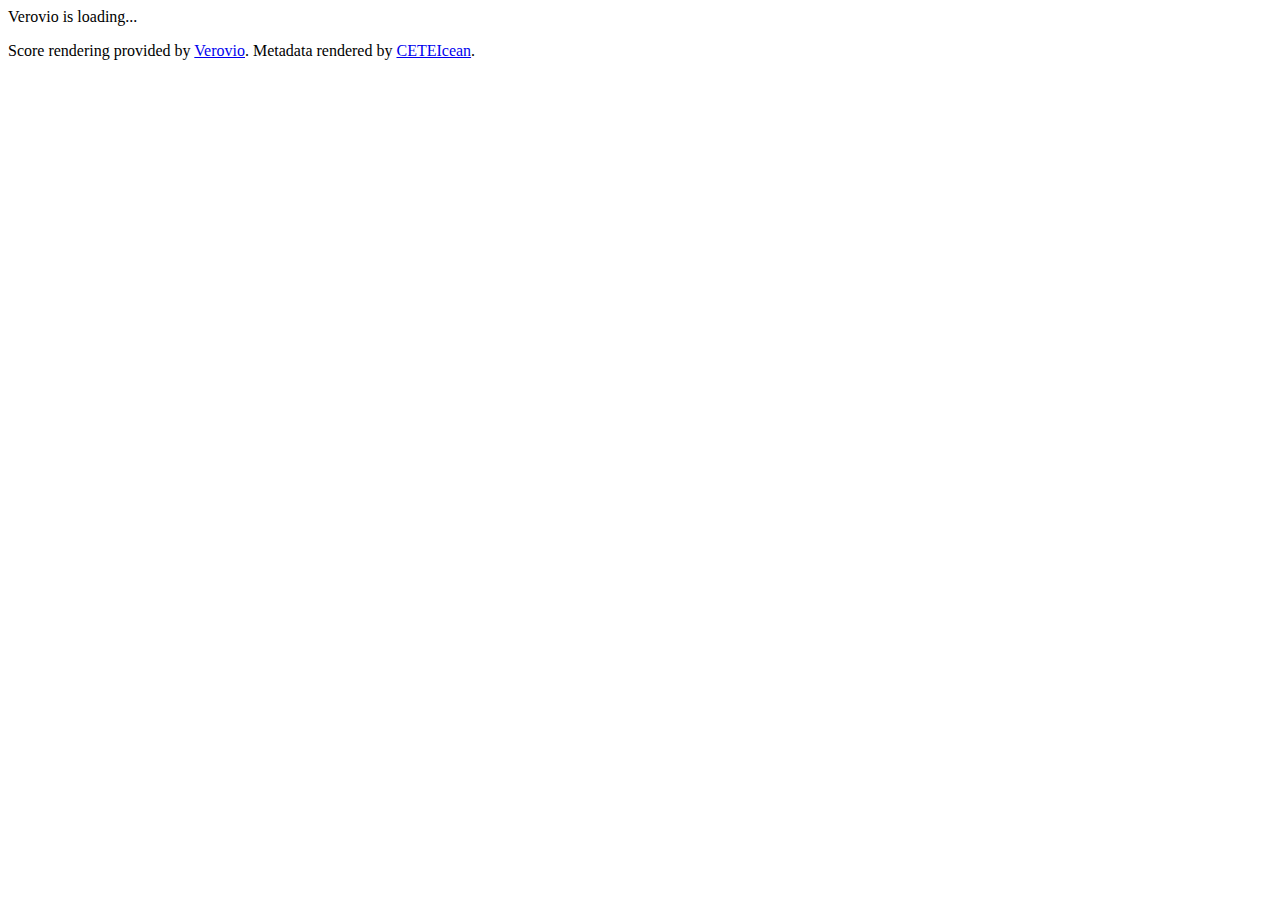
==== myMeta.html @ 3a292eb2 "Update myMeta.html" ====
<html>
<head>
  <title>With Styling</title>
  <meta charset="utf-8">
  <link rel="stylesheet" href="myMeta.css" media="all" />
  <script src="js/CETEI.js"></script>
</head>
<body>
  <div id="MEImeta"></div>
  <div id="app">Verovio is loading...</div>
  <script type="module">
      import 'https://www.verovio.org/javascript/app/verovio-app.js';
      const options = {
          defaultView: 'responsive', // default is 'responsive', alternative is 'document'
          defaultZoom: 3, // 0-7, default is 4
          enableResponsive: true, // default is true
          enableDocument: true // default is true
      }
      // A MusicXML file
      var file = 'Week_7_Lab/ImagineDragonsRadioactiveScoreNew.mei';
      // A MEI file
      //var file = 'https://www.verovio.org/editor/brahms.mei';
      const app = new Verovio.App(document.getElementById("app"), options);
      fetch(file)
          .then(function(response) {
              return response.text();
          })
          .then(function(text) {
              app.loadData(text);
          });
  </script>
  <script>
    // Get, parse, and show TEI data
    var CETEIcean = new CETEI()
    CETEIcean.getHTML5("Week_7_Lab/ImagineDragonsRadioactiveScoreNew.mei", function(data) {
      document.getElementById("TEI").appendChild(data)
    })
    // Get, parse and show MEI header data
    var CETEI4MEI = new CETEI()
    CETEI4MEI.addBehaviors({
      namespaces: {
        mei: "http://www.music-encoding.org/ns/mei"
      }
    })
    CETEI4MEI.getHTML5("Week_7_Lab/ImagineDragonsRadioactiveScoreNew.mei", function(data) {
      // get header
      var meiHead = data.querySelector('mei-meiHead')
      document.getElementById("MEImeta").appendChild(meiHead)
    })
    var vrvToolkit = new verovio.toolkit()
    vrvToolkit.setOptions(options = {
        pageHeight: 500,
        pageWidth: 1000,
        ignoreLayout: 1,
        border: 20,
        scale: 50,
        adjustPageHeight: true
    })
    fetch("Week_7_Lab/ImagineDragonsRadioactiveScoreNew.mei").then(function( response ) {
        response.text().then(function( data ) {
          var svg = vrvToolkit.renderData(data, {})
          document.getElementById('MEI').innerHTML = svg
        })
    })
  </script>
</body>
<footer><p>Score rendering provided by <a href="http://www.verovio.org">Verovio</a>. Metadata rendered by <a href="https://github.com/TEIC/CETEIcean/"> CETEIcean</a>.</p></footer>
</html>
---- myMeta.css ----
#title12345 {
  font-size: 24pt;
}

mei-title[type="subordinate"] {
  font-size: 18pt;
  font-variant-caps: small-caps;
  margin-top: -0.5em;
}

mei-filedesc > mei-titlestmt > mei-title {
  color: #595b66;
  display: block;
}

mei-filedesc > mei-titlestmt > mei-respstmt {
  display: block;
  margin-top: 1em;
}

mei-filedesc > mei-titlestmt> mei-respstmt > mei-persname[role="composer"]::before {
  font-weight: bold;
  content: '\a'"Composer: ";
  white-space: pre;
}

mei-filedesc > mei-titlestmt> mei-respstmt > mei-persname[role="encoder"]::before {
  font-weight: bold;
  content: '\a'"Encoded by: ";
  white-space: pre;
}

#pers12345 {
  margin-top: 2em;
}

mei-filedesc > mei-pubstmt > mei-respstmt {
  display: none;
}

mei-pubstmt > mei-address {
  display: none;
}

mei-filedesc > mei-pubstmt > mei-date::before {
  font-weight: bold;
  content: "Date encoded: "
}

mei-filedesc > mei-pubstmt > mei-date::after {
  content: '\a \a';
  white-space: pre;
}

mei-filedesc > mei-pubstmt > mei-availability > mei-userestrict {
  font-style: italic;
  display: block;
  margin-top: 0.5em;
}

mei-filedesc > mei-pubstmt > mei-availability > mei-userestrict::after {
  content: '\a \a';
  white-space: pre;
}

mei-seriesstmt {
  display: none;
}

mei-filedesc > mei-sourcedesc > mei-source > mei-identifier {
  display: none;
}

mei-filedesc > mei-sourcedesc > mei-source > mei-identifier {
  display: none;
}

mei-filedesc > mei-sourcedesc > mei-source > mei-titlestmt::before {
  font-weight: bold;
  content: "Source: ";
}

mei-filedesc > mei-sourcedesc > mei-source > mei-titlestmt {
  display: block;
}

mei-filedesc > mei-sourcedesc > mei-source > mei-titlestmt > mei-title[type="uniform"]::before {
  content: "(";
}

mei-filedesc > mei-sourcedesc > mei-source > mei-titlestmt > mei-title[type="uniform"] {
  font-style: italic;
}

mei-filedesc > mei-sourcedesc > mei-source > mei-titlestmt > mei-title[type="uniform"]::after {
  content: ")";
}

mei-filedesc > mei-sourcedesc > mei-source > mei-titlestmt > mei-respstmt > mei-persname[role="composer"] {
  display: none;
}

mei-filedesc > mei-sourcedesc > mei-source > mei-titlestmt > mei-respstmt > mei-persname[role="dedicatee"]::before {
  font-weight: bold;
  content: '\a'"Dedicated to: ";
  white-space: pre;
}

mei-filedesc > mei-sourcedesc > mei-source > mei-titlestmt > mei-respstmt > mei-persname[role="editor"]::before {
  font-weight: bold;
  content: '\a'"Edited by: ";
  white-space: pre;
}

mei-filedesc > mei-sourcedesc > mei-source > mei-physdesc {
  display: none;
}

mei-filedesc > mei-sourcedesc > mei-source > mei-pubstmt > mei-respstmt > mei-corpname::before {
  font-weight: bold;
  content: "Published by: ";
  white-space: pre;
}

mei-pubplace::before {
  font-weight: bold;
  content: '\a'"Publisher location: ";
  white-space: pre;
}

/*mei-filedesc > mei-sourcedesc > mei-source > mei-pubstmt::after {
  content: '\a'
  white-space: pre;
} */

mei-filedesc > mei-sourcedesc > mei-source > mei-pubstmt::after {
  content: '\a''\a';
  white-space: pre;
}

mei-encodingdesc {
  display: none;
}

mei-workdesc {
  display: none;
}

mei-revisiondesc {
  display: none;
}
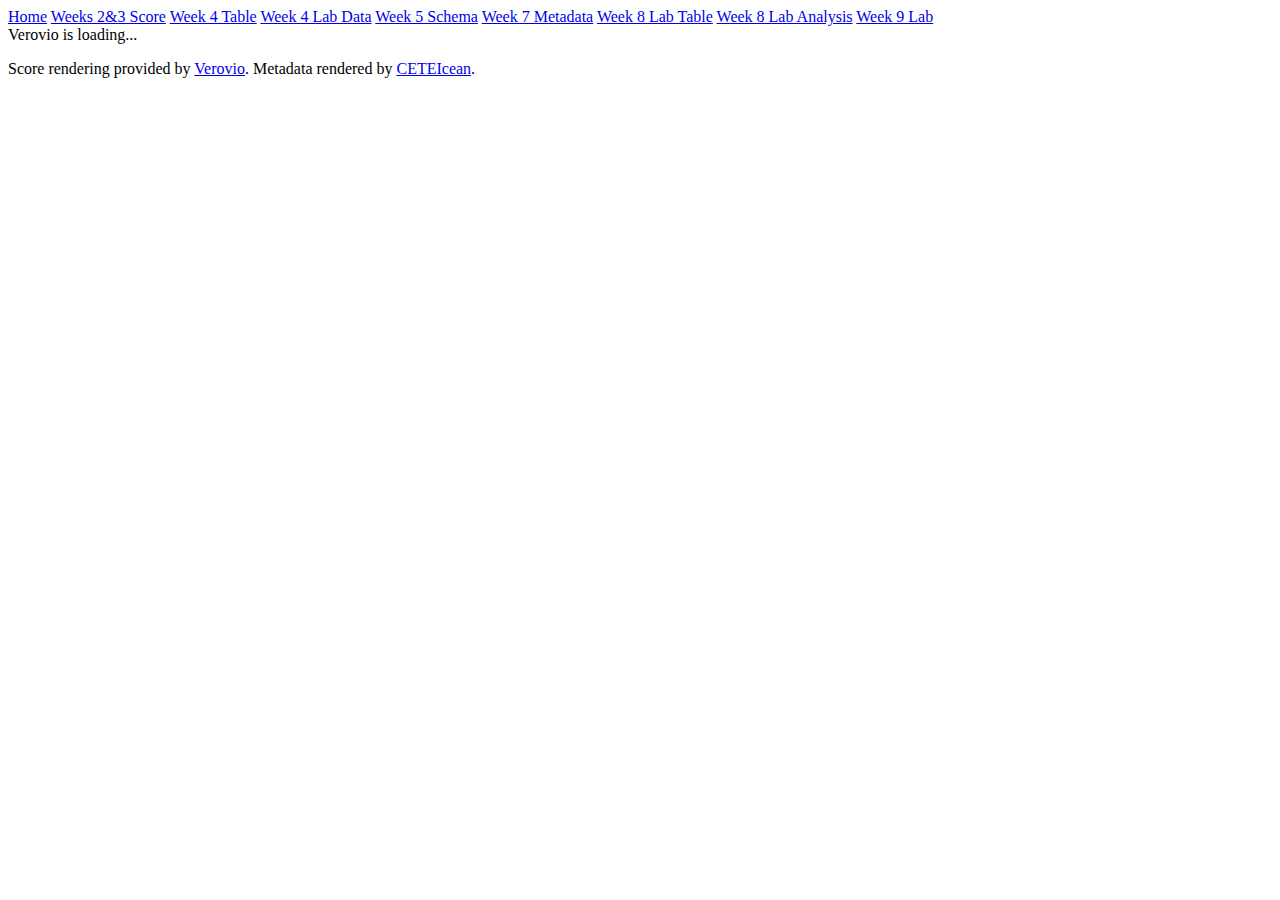
==== commit 177f8705: "Update myMeta.html" ====
--- a/myMeta.html
+++ b/myMeta.html
@@ -6,6 +6,17 @@
   <script src="js/CETEI.js"></script>
 </head>
 <body>
+  <div class="topnav">
+  <a href="../index.html">Home</a>
+  <a href="../verovio.html">Weeks 2&3 Score</a>
+  <a href="../Week_4_Lab/Task1/outup_file.csv">Week 4 Table</a>
+  <a href="../Week_4_Lab/Week4_Data.html">Week 4 Lab Data</a>
+  <a href="../Week_5_Lab/meischema.xsd">Week 5 Schema</a>
+  <a href="../myMeta.html">Week 7 Metadata</a>
+  <a href="../Week_8_Lab/Week8_Task1.xlsx">Week 8 Lab Table</a>
+  <a href="../Week_8_Lab/Week8_Data.html">Week 8 Lab Analysis</a>
+  <a href="../Week_9_Lab/Week9_Data.html">Week 9 Lab</a>
+</div>
   <div id="MEImeta"></div>
   <div id="app">Verovio is loading...</div>
   <script type="module">
--- a/myMeta.css
+++ b/myMeta.css
@@ -38,10 +38,6 @@
   display: none;
 }
 
-mei-pubstmt > mei-address {
-  display: none;
-}
-
 mei-filedesc > mei-pubstmt > mei-date::before {
   font-weight: bold;
   content: "Date encoded: "
@@ -63,10 +59,6 @@
   white-space: pre;
 }
 
-mei-seriesstmt {
-  display: none;
-}
-
 mei-filedesc > mei-sourcedesc > mei-source > mei-identifier {
   display: none;
 }
@@ -74,78 +66,3 @@
 mei-filedesc > mei-sourcedesc > mei-source > mei-identifier {
   display: none;
 }
-
-mei-filedesc > mei-sourcedesc > mei-source > mei-titlestmt::before {
-  font-weight: bold;
-  content: "Source: ";
-}
-
-mei-filedesc > mei-sourcedesc > mei-source > mei-titlestmt {
-  display: block;
-}
-
-mei-filedesc > mei-sourcedesc > mei-source > mei-titlestmt > mei-title[type="uniform"]::before {
-  content: "(";
-}
-
-mei-filedesc > mei-sourcedesc > mei-source > mei-titlestmt > mei-title[type="uniform"] {
-  font-style: italic;
-}
-
-mei-filedesc > mei-sourcedesc > mei-source > mei-titlestmt > mei-title[type="uniform"]::after {
-  content: ")";
-}
-
-mei-filedesc > mei-sourcedesc > mei-source > mei-titlestmt > mei-respstmt > mei-persname[role="composer"] {
-  display: none;
-}
-
-mei-filedesc > mei-sourcedesc > mei-source > mei-titlestmt > mei-respstmt > mei-persname[role="dedicatee"]::before {
-  font-weight: bold;
-  content: '\a'"Dedicated to: ";
-  white-space: pre;
-}
-
-mei-filedesc > mei-sourcedesc > mei-source > mei-titlestmt > mei-respstmt > mei-persname[role="editor"]::before {
-  font-weight: bold;
-  content: '\a'"Edited by: ";
-  white-space: pre;
-}
-
-mei-filedesc > mei-sourcedesc > mei-source > mei-physdesc {
-  display: none;
-}
-
-mei-filedesc > mei-sourcedesc > mei-source > mei-pubstmt > mei-respstmt > mei-corpname::before {
-  font-weight: bold;
-  content: "Published by: ";
-  white-space: pre;
-}
-
-mei-pubplace::before {
-  font-weight: bold;
-  content: '\a'"Publisher location: ";
-  white-space: pre;
-}
-
-/*mei-filedesc > mei-sourcedesc > mei-source > mei-pubstmt::after {
-  content: '\a'
-  white-space: pre;
-} */
-
-mei-filedesc > mei-sourcedesc > mei-source > mei-pubstmt::after {
-  content: '\a''\a';
-  white-space: pre;
-}
-
-mei-encodingdesc {
-  display: none;
-}
-
-mei-workdesc {
-  display: none;
-}
-
-mei-revisiondesc {
-  display: none;
-}
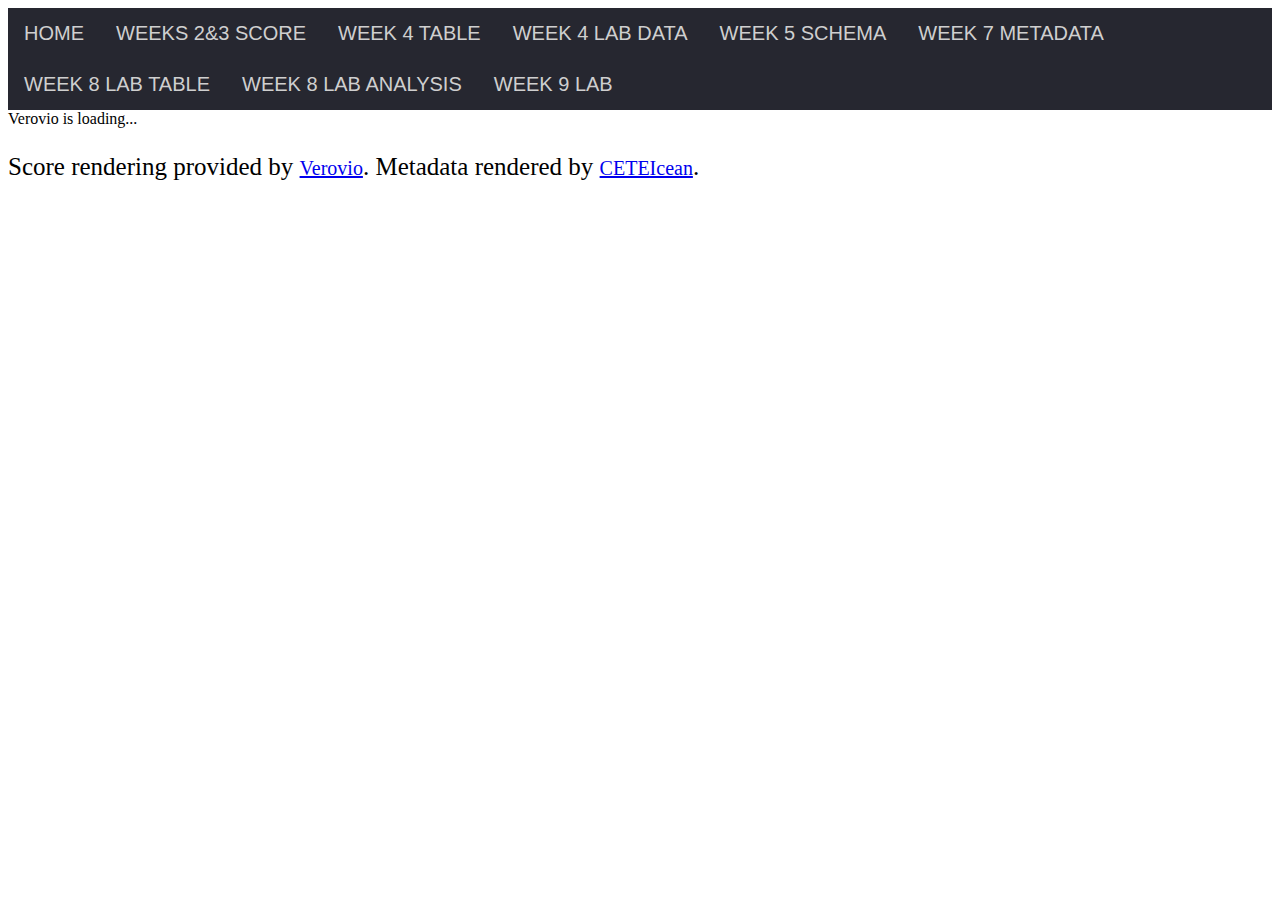
==== commit 823e657a: "Update myMeta.html" ====
--- a/myMeta.html
+++ b/myMeta.html
@@ -1,6 +1,7 @@
 <html>
 <head>
   <title>With Styling</title>
+  <link rel="stylesheet" type="text/css" href="index.css">
   <meta charset="utf-8">
   <link rel="stylesheet" href="myMeta.css" media="all" />
   <script src="js/CETEI.js"></script>
--- a/index.css
+++ b/index.css
@@ -0,0 +1,46 @@
+body {
+  background-color: white;
+  background-repeat:no-repeat;
+}
+
+.topnav {
+  background-color: #262730;
+  overflow: hidden;
+}
+
+/* Style the links inside the navigation bar */
+.topnav a {
+  float: left;
+  color: #cfcfcf;
+  text-align: center;
+  padding: 14px 16px;
+  text-decoration: none;
+  font-size: 20px;
+  font-family:Arial;
+  text-transform: uppercase;
+}
+
+/* Change the color of links on hover */
+.topnav a:hover {
+  background-color: #ddd;
+  color: black;
+}
+
+#index-text{
+	text-align:center;
+	position:relative;
+	font-size:50px;
+	padding-top:25px;
+}
+
+ul{
+	font-size:20px;
+}
+
+p{
+	font-size:25px;
+}
+
+a{
+	font-size:20px;
+}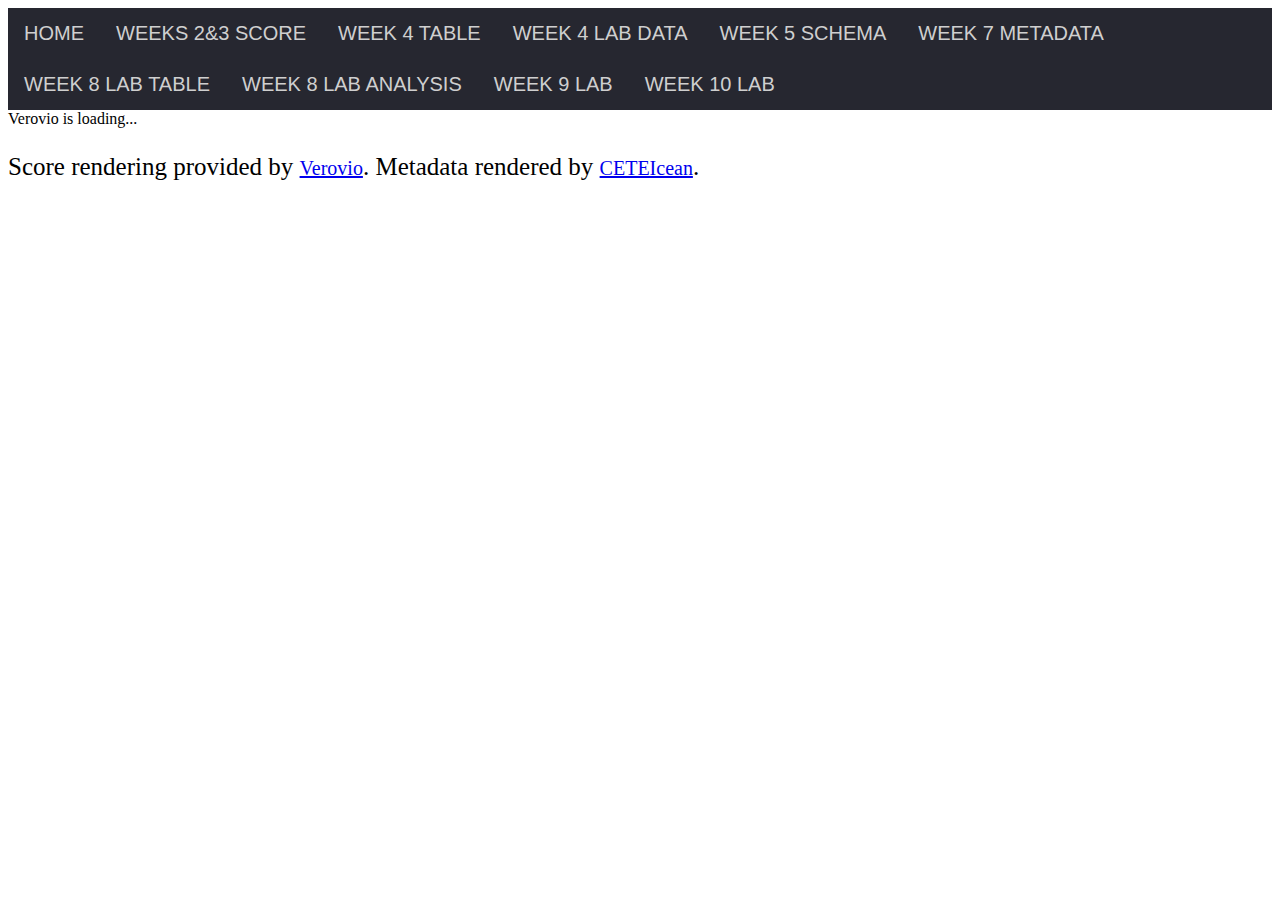
==== commit 3980c4f7: "Update myMeta.html" ====
--- a/myMeta.html
+++ b/myMeta.html
@@ -8,15 +8,16 @@
 </head>
 <body>
   <div class="topnav">
-  <a href="../index.html">Home</a>
-  <a href="../verovio.html">Weeks 2&3 Score</a>
-  <a href="../Week_4_Lab/Task1/outup_file.csv">Week 4 Table</a>
-  <a href="../Week_4_Lab/Week4_Data.html">Week 4 Lab Data</a>
-  <a href="../Week_5_Lab/meischema.xsd">Week 5 Schema</a>
-  <a href="../myMeta.html">Week 7 Metadata</a>
-  <a href="../Week_8_Lab/Week8_Task1.xlsx">Week 8 Lab Table</a>
-  <a href="../Week_8_Lab/Week8_Data.html">Week 8 Lab Analysis</a>
-  <a href="../Week_9_Lab/Week9_Data.html">Week 9 Lab</a>
+  <a href="index.html">Home</a>
+  <a href="verovio.html">Weeks 2&3 Score</a>
+  <a href="Week_4_Lab/Task1/outup_file.csv">Week 4 Table</a>
+  <a href="Week_4_Lab/Week4_Data.html">Week 4 Lab Data</a>
+  <a href="Week_5_Lab/meischema.xsd">Week 5 Schema</a>
+  <a href="myMeta.html">Week 7 Metadata</a>
+  <a href="Week_8_Lab/Week8_Task1.xlsx">Week 8 Lab Table</a>
+  <a href="Week_8_Lab/Week8_Data.html">Week 8 Lab Analysis</a>
+  <a href="Week_9_Lab/Week9_Data.html">Week 9 Lab</a>
+  <a href="Week_10_Lab/Week10.html">Week 10 Lab</a>
 </div>
   <div id="MEImeta"></div>
   <div id="app">Verovio is loading...</div>
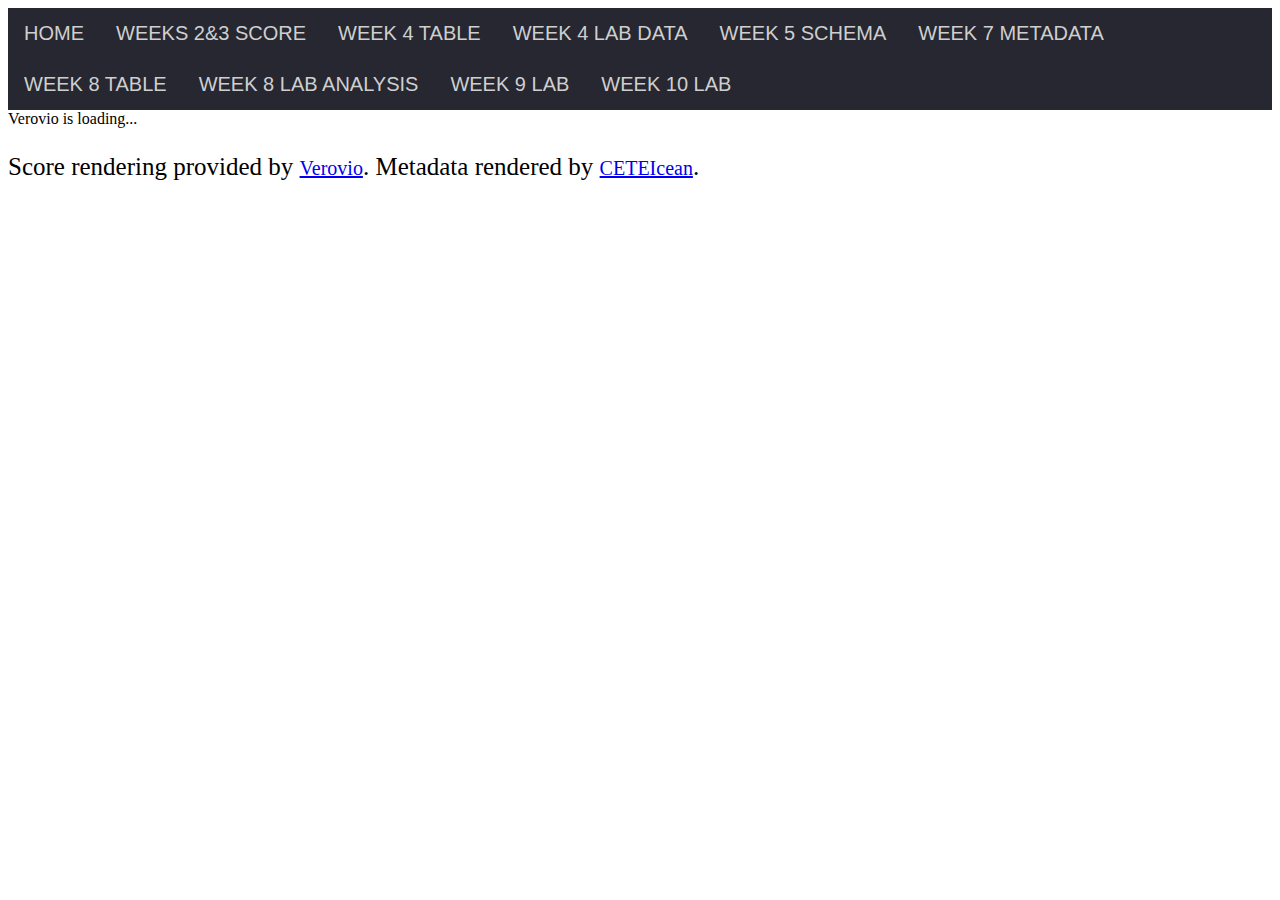
==== commit f855cd19: "Update myMeta.html" ====
--- a/myMeta.html
+++ b/myMeta.html
@@ -14,7 +14,7 @@
   <a href="Week_4_Lab/Week4_Data.html">Week 4 Lab Data</a>
   <a href="Week_5_Lab/meischema.xsd">Week 5 Schema</a>
   <a href="myMeta.html">Week 7 Metadata</a>
-  <a href="Week_8_Lab/Week8_Task1.xlsx">Week 8 Lab Table</a>
+  <a href="Week_8_Lab/Week8_Task1.xlsx">Week 8 Table</a>
   <a href="Week_8_Lab/Week8_Data.html">Week 8 Lab Analysis</a>
   <a href="Week_9_Lab/Week9_Data.html">Week 9 Lab</a>
   <a href="Week_10_Lab/Week10.html">Week 10 Lab</a>
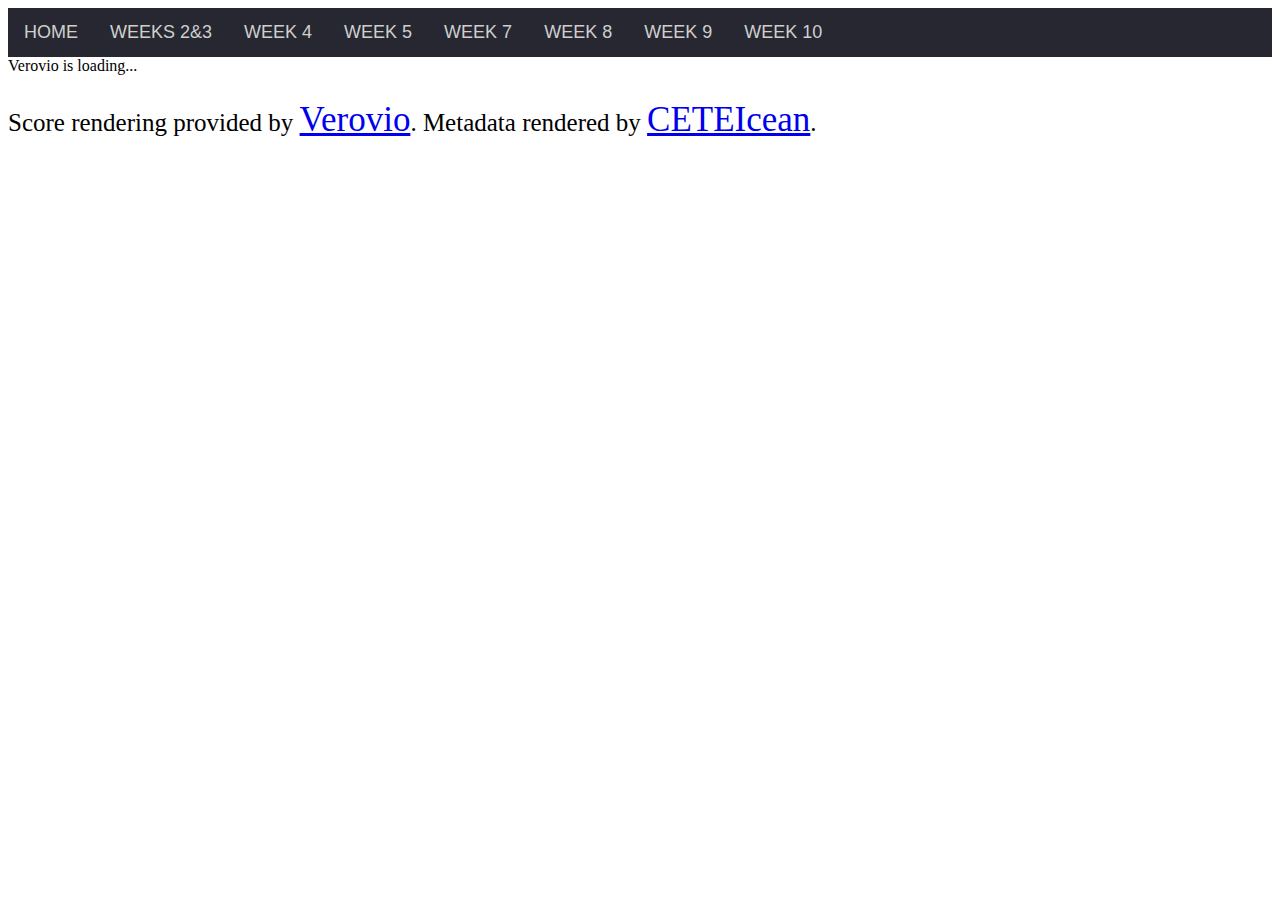
==== commit b21769be: "Update myMeta.html" ====
--- a/myMeta.html
+++ b/myMeta.html
@@ -7,17 +7,15 @@
   <script src="js/CETEI.js"></script>
 </head>
 <body>
-  <div class="topnav">
+<div class="topnav">
   <a href="index.html">Home</a>
-  <a href="verovio.html">Weeks 2&3 Score</a>
-  <a href="Week_4_Lab/Task1/outup_file.csv">Week 4 Table</a>
-  <a href="Week_4_Lab/Week4_Data.html">Week 4 Lab Data</a>
-  <a href="Week_5_Lab/meischema.xsd">Week 5 Schema</a>
-  <a href="myMeta.html">Week 7 Metadata</a>
-  <a href="Week_8_Lab/Week8_Task1.xlsx">Week 8 Table</a>
-  <a href="Week_8_Lab/Week8_Data.html">Week 8 Lab Analysis</a>
-  <a href="Week_9_Lab/Week9_Data.html">Week 9 Lab</a>
-  <a href="Week_10_Lab/Week10.html">Week 10 Lab</a>
+  <a href="verovio.html">Weeks 2&3</a>
+  <a href="Week_4_Lab/Week4_Data.html">Week 4</a>
+  <a href="Week_5_Lab/Week5.html">Week 5</a>
+  <a href="myMeta.html">Week 7</a>
+  <a href="Week_8_Lab/Week8_Data.html">Week 8</a>
+  <a href="Week_9_Lab/Week9_Data.html">Week 9</a>
+  <a href="Week_10_Lab/Week10.html">Week 10</a>
 </div>
   <div id="MEImeta"></div>
   <div id="app">Verovio is loading...</div>
--- a/index.css
+++ b/index.css
@@ -3,9 +3,12 @@
   background-repeat:no-repeat;
 }
 
+/* Code copied from W3 Schools */
 .topnav {
   background-color: #262730;
   overflow: hidden;
+  padding:0px;
+  margin:0px;	
 }
 
 /* Style the links inside the navigation bar */
@@ -15,9 +18,10 @@
   text-align: center;
   padding: 14px 16px;
   text-decoration: none;
-  font-size: 20px;
-  font-family:Arial;
+  font-size: 18px;
+  font-family:Helvetica;
   text-transform: uppercase;
+  max-width:100%;
 }
 
 /* Change the color of links on hover */
@@ -35,6 +39,7 @@
 
 ul{
 	font-size:20px;
+	list-style-position: inside;
 }
 
 p{
@@ -42,5 +47,34 @@
 }
 
 a{
+	font-size:35px;
+}
+
+.el_center{
+	position:relative;
+	text-align:center;
+}
+
+h1{
+	text-align:center;
+	text-transform:uppercase;
+	font-family: Helvetica;
+	font-size: 50px;
+}
+
+h2{
+	text-transform:uppercase;
+	font-size: 30px;
+}
+
+th{
+	font-size:20px;	
+}
+
+td{
 	font-size:20px;
-}+}
+
+td li{
+	list-style-type: square;
+}
--- a/myMeta.css
+++ b/myMeta.css
@@ -1,26 +1,40 @@
-#title12345 {
+#piecetitle {
   font-size: 24pt;
 }
 
-mei-title[type="subordinate"] {
-  font-size: 18pt;
-  font-variant-caps: small-caps;
-  margin-top: -0.5em;
+#album{
+  font-style:italic;
+}
+
+#label{
+  font-style:italic;
 }
 
 mei-filedesc > mei-titlestmt > mei-title {
-  color: #595b66;
-  display: block;
+  color: #000000;
 }
 
-mei-filedesc > mei-titlestmt > mei-respstmt {
-  display: block;
-  margin-top: 1em;
+mei-filedesc > mei-titlestmt > mei-album::before {
+  font-weight: bold;
+  content: '\a'"Album: ";
+  white-space: pre;
+}
+
+mei-filedesc > mei-pubstmt> mei-respstmt > mei-yearpublished::before {
+  font-weight: bold;
+  content: '\a'"Published: ";
+  white-space: pre;
 }
 
 mei-filedesc > mei-titlestmt> mei-respstmt > mei-persname[role="composer"]::before {
   font-weight: bold;
   content: '\a'"Composer: ";
+  white-space: pre;
+}
+
+mei-filedesc > mei-titlestmt> mei-respstmt > mei-persname[role="producer"]::before {
+  font-weight: bold;
+  content: '\a'"Producer: ";
   white-space: pre;
 }
 
@@ -30,39 +44,19 @@
   white-space: pre;
 }
 
-#pers12345 {
-  margin-top: 2em;
-}
-
-mei-filedesc > mei-pubstmt > mei-respstmt {
-  display: none;
+mei-filedesc > mei-pubstmt> mei-respstmt > mei-corpname::before {
+  font-weight: bold;
+  content: '\a'"Label: ";
+  white-space: pre;
 }
 
 mei-filedesc > mei-pubstmt > mei-date::before {
   font-weight: bold;
-  content: "Date encoded: "
+  content: '\a'"Date encoded: ";
+  white-space: pre;
 }
 
 mei-filedesc > mei-pubstmt > mei-date::after {
   content: '\a \a';
   white-space: pre;
 }
-
-mei-filedesc > mei-pubstmt > mei-availability > mei-userestrict {
-  font-style: italic;
-  display: block;
-  margin-top: 0.5em;
-}
-
-mei-filedesc > mei-pubstmt > mei-availability > mei-userestrict::after {
-  content: '\a \a';
-  white-space: pre;
-}
-
-mei-filedesc > mei-sourcedesc > mei-source > mei-identifier {
-  display: none;
-}
-
-mei-filedesc > mei-sourcedesc > mei-source > mei-identifier {
-  display: none;
-}
